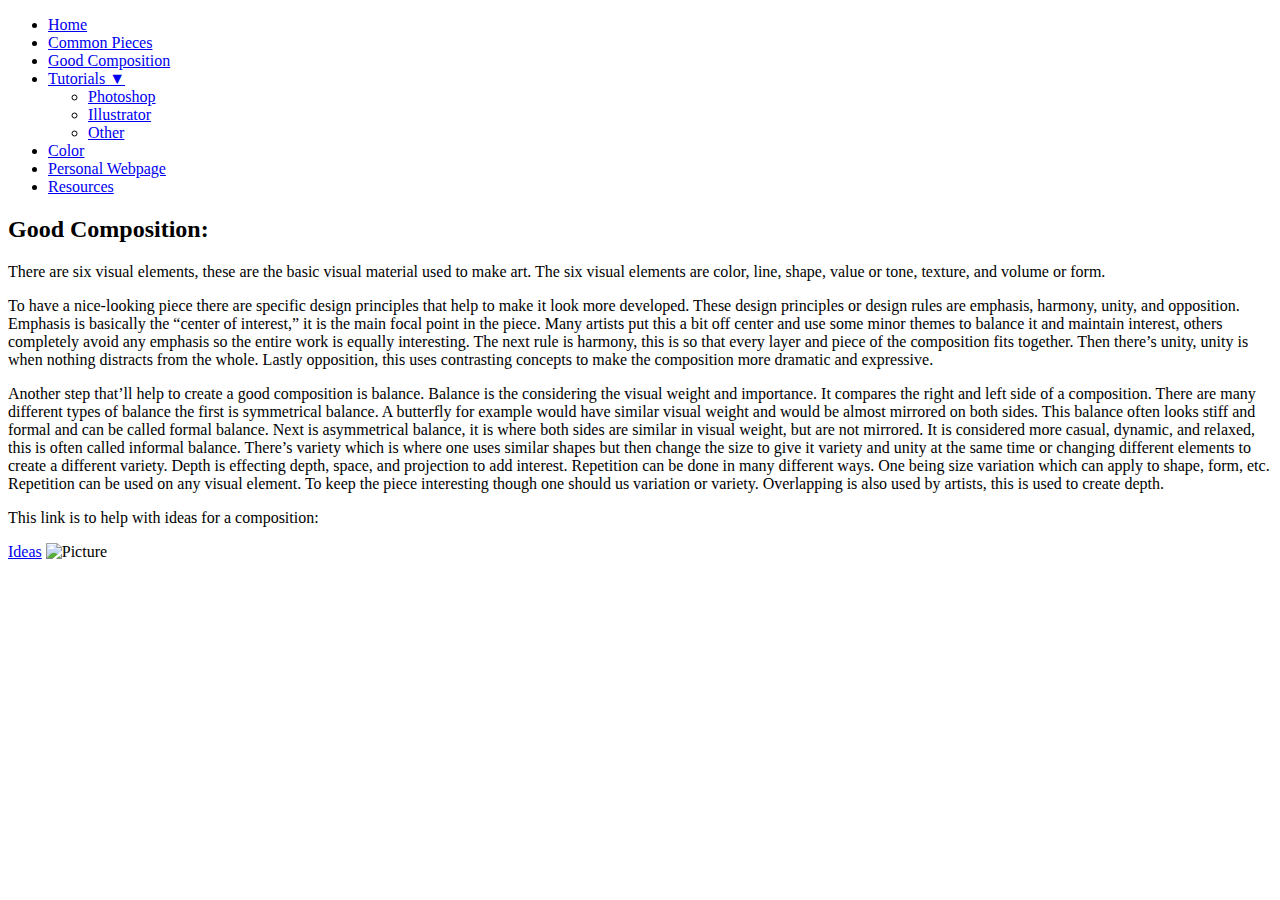
==== comp.html @ 1f655e1f "Add files via upload" ====
<!DOCTYPE html>
<html lang="en">
<head>
	<meta charset="utf-8" />
	<title>Good Composition</title>
	<link rel="stylesheet" type="text/css" href="assets/css/home_page.css" />
</head>
<body id="grad5">
<header class="logo">
</header>

<div class="menu-wrap">
    <nav class="menu">
        <ul class="clearfix">
            <li><a href="index.html">Home</a></li>
            <li><a href="click.html">Common Pieces</a></li>
            <li><a href="comp.html">Good Composition</a></li>
            <li>
                <a href="#">Tutorials <span class="arrow">&#9660;</span></a>
                <ul class="sub-menu">
                    <li><a href="tut.html">Photoshop</a></li>
                    <li><a href="ill.html">Illustrator</a></li>
                    <li><a href="other.html">Other</a></li>
                </ul>
            </li>
            <li><a href="chooser.html">Color</a></li>
            <li><a class="link" href = "http://serenity.ist.rit.edu/~sxm3888/140/">Personal Webpage</a></li>
            <li><a href="resources.html">Resources</a></li>
        </ul>
    </nav>
</div>

   <h2>Good Composition:</h2>
  
    <p>There are six visual elements, these are the basic visual material used to 
    make art. The six visual elements are color, line, shape, value or tone, texture, and 
    volume or form.</p>
  
     <p>To have a nice-looking piece there are specific design principles that help to make 
    it look more developed. These design principles or design rules are emphasis, harmony, 
    unity, and opposition. Emphasis is basically the “center of interest,” it is the main 
    focal point in the piece. Many artists put this a bit off center and use some minor 
    themes to balance it and maintain interest, others completely avoid any emphasis so 
    the entire work is equally interesting. The next rule is harmony, this is so that every 
    layer and piece of the composition fits together. Then there’s unity, unity is when 
    nothing distracts from the whole. Lastly opposition, this uses contrasting concepts to 
    make the composition more dramatic and expressive. </p>
    
    <p>Another step that’ll help to create a good composition is balance. Balance is the 
    considering the visual weight and importance. It compares the right and left side of 
    a composition. There are many different types of balance the first is symmetrical 
    balance. A butterfly for example would have similar visual weight and would be almost 
    mirrored on both sides. This balance often looks stiff and formal and can be called 
    formal balance. Next is asymmetrical balance, it is where both sides are similar in 
    visual weight, but are not mirrored. It is considered more casual, dynamic, and 
    relaxed, this is often called informal balance. There’s variety which is where one 
    uses similar shapes but then change the size to give it variety and unity at the same 
    time or changing different elements to create a different variety. Depth is effecting 
    depth, space, and projection to add interest. Repetition can be done in many different 
    ways. One being size variation which can apply to shape, form, etc. Repetition can be 
    used on any visual element. To keep the piece interesting though one should us 
    variation or variety. Overlapping is also used by artists, this is used to create depth.
 	</p>
    
    <p class="color">This link is to help with ideas for a composition:</p>
    <a href="ideas.html" >Ideas</a>
    
    <img class= "footer" src= "assets/media/fancy3.png" alt="Picture">
</body>
</html>
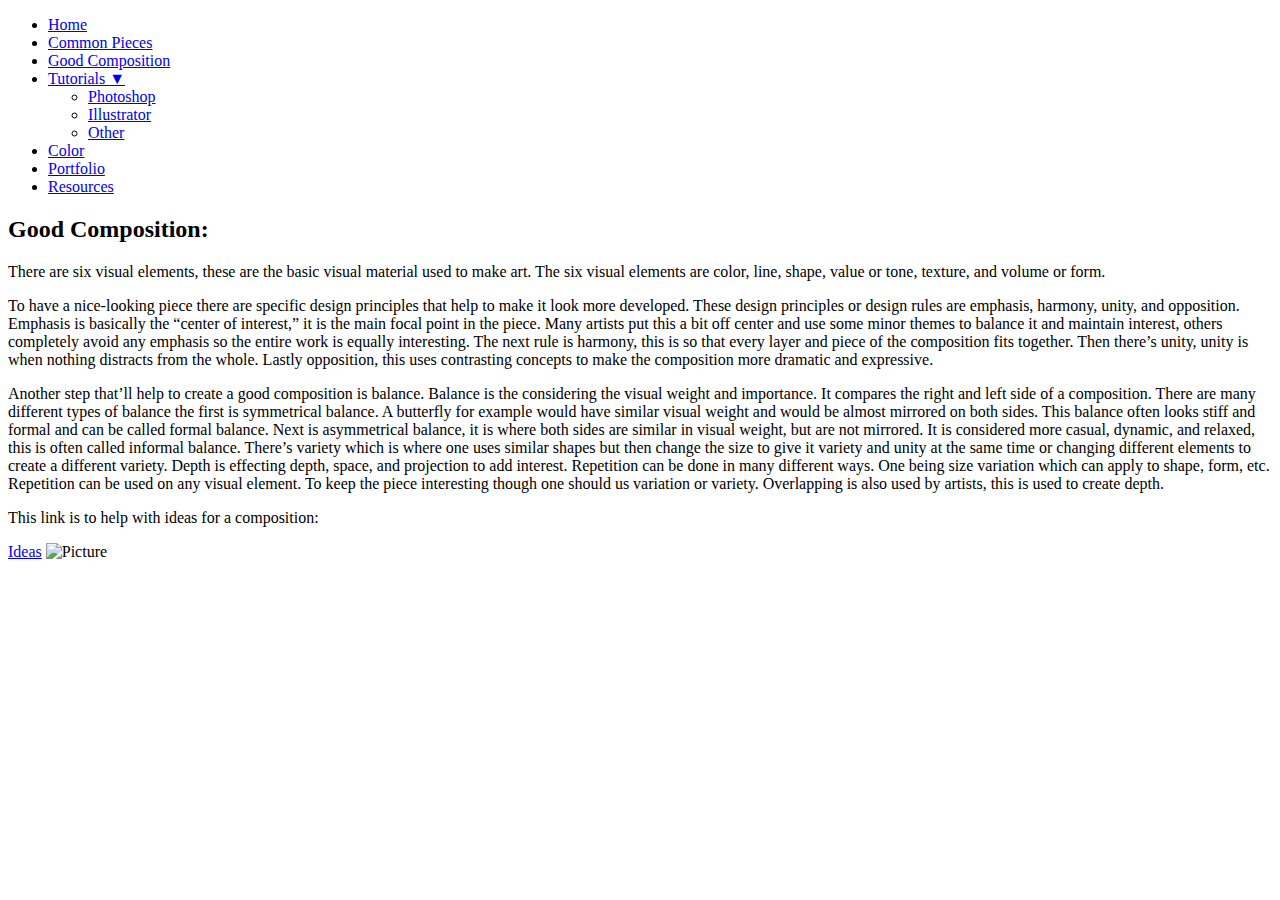
==== commit f87d7184: "Update comp.html" ====
--- a/comp.html
+++ b/comp.html
@@ -24,7 +24,7 @@
                 </ul>
             </li>
             <li><a href="chooser.html">Color</a></li>
-            <li><a class="link" href = "http://serenity.ist.rit.edu/~sxm3888/140/">Personal Webpage</a></li>
+            <li><a class="link" href = "https://sxm3888.github.io">Portfolio</a></li>
             <li><a href="resources.html">Resources</a></li>
         </ul>
     </nav>
@@ -67,4 +67,4 @@
     
     <img class= "footer" src= "assets/media/fancy3.png" alt="Picture">
 </body>
-</html>+</html>
